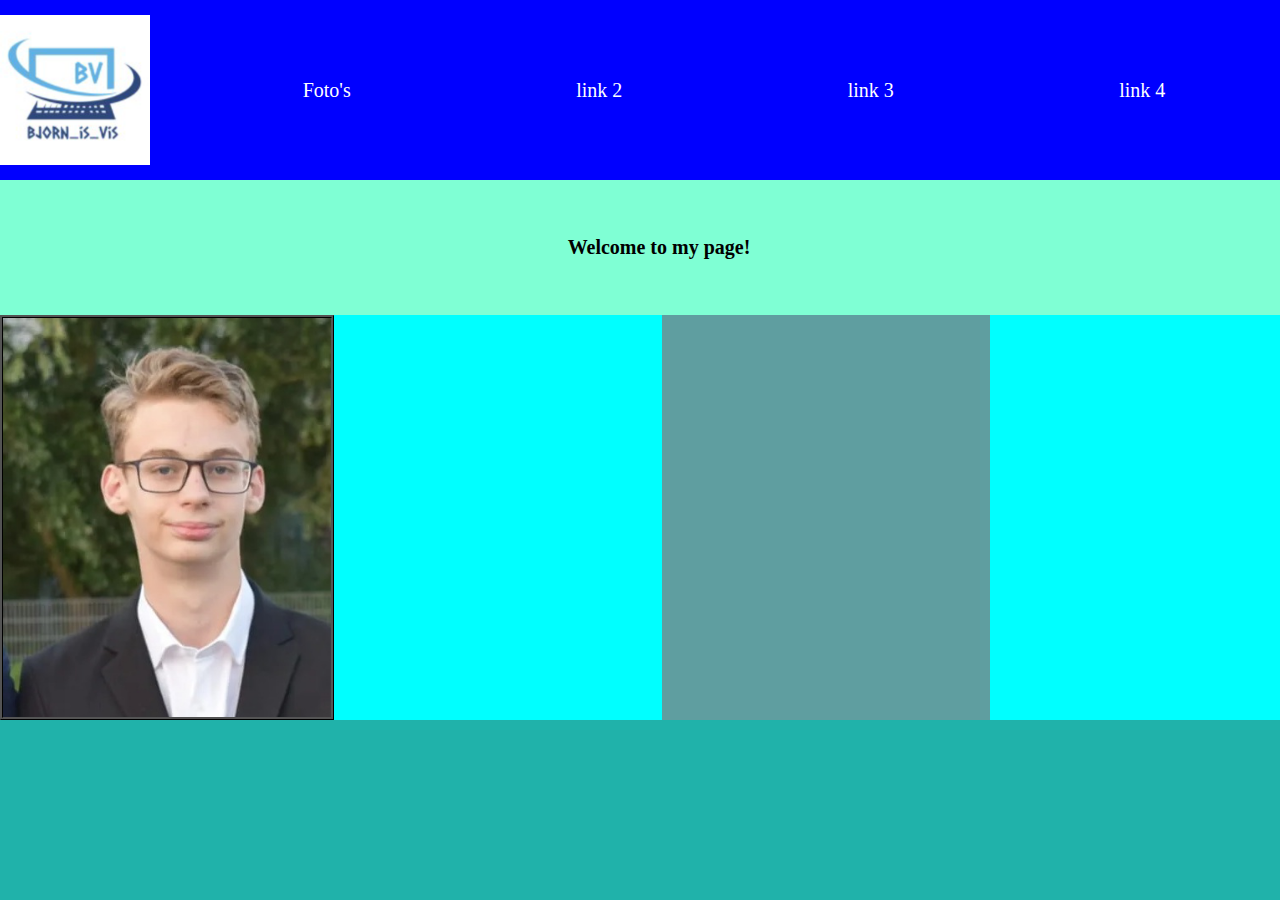
==== website practise/index.html @ 7513fbca "added grid" ====
<!DOCTYPE html>
<html lang="en">
<head>
    <meta charset="UTF-8">
    <meta http-equiv="X-UA-Compatible" content="IE=edge">
    <meta name="viewport" content="width=device-width, initial-scale=1.0">
    <title>Document</title>
    <link rel="stylesheet" href="style.css">
</head>
<body>
<section class="grid">
    <nav>
        <img class="logo" src="img/31bcfff1-d682-4752-8a51-07fadb6b3897-profile_image-300x300.png" alt="logo">
        <ul>
            <li><a href="#">Foto's</a></li>
            <li><a href="#">link 2</a></li>
            <li><a href="#">link 3</a></li>
            <li><a href="#">link 4</a></li>
        </ul>
    </nav>
    <header><h1>Welcome to my page!</h1></header>
    <section class="sec1"></section>
    <section class="sec2"></section>
    <section class="sec3"></section>
    <section class="sec4"></section>
    <footer></footer>
</section>
<script src="index.js"></script>
</body>
</html>
---- website practise/style.css ----
html, body {
    overflow-x: hidden;
    margin: 0;
    padding: 0;
    font-size: 62.5%;
}

.grid {
    height: 100vh;
    width: 100vw;
    display: grid;
    grid-template-rows: 20% 15% 45% 20%;
    grid-template-columns: (4 auto);
    grid-template-areas:
    'nav nav nav nav'
    'header header header header'
    'sec1 sec2 sec3 sec4'
    'footer footer footer footer';
}

nav {
    grid-area: nav;
    background-color: blue;
    display: flex;
    align-items: center;
}

ul {
    width: 85vw;
    padding: 4rem;
    list-style: none;
    font-size: 2rem;
    display: flex;
    justify-content: space-around;
}

.logo {
    height: 15rem;
}

.secimg {
    height: 25rem;
    border-style: ridge;
    border-radius: 4rem;
    border-color: black;
}

a:link {
    text-decoration: none;
    color: white;
}
a:visited {
    color: rgba(222, 222, 222, 0);
}

a:hover {
    color: darkorange;
}

header {
    background-color: aquamarine;
    grid-area: header;
    display: flex;
    align-items: center;
    justify-content: center;
}

h1 {
    font-size: 2rem;
}

.sec1 {
    background-color: cornflowerblue;
    grid-area: sec1;
    display: flex;
    justify-content: center;
    border-style: ridge;
    border-color: black;
    align-items: center;
    background-image: url(./img/Björn.jpg);
    background-repeat: no-repeat;
    background-size: cover;
}

.sec2 {
    background-color: aqua;
    grid-area: sec2;
    display: flex;
    justify-content: center;
    align-items: center;
}

.sec3 {
    background-color: cadetblue;
    grid-area: sec3;
    display: flex;
    justify-content: center;
    align-items: center;
}

.sec4 {
    background-color: cyan;
    grid-area: sec4;
    display: flex;
    justify-content: center;
    align-items: center;
}

footer {
    background-color: lightseagreen;
    grid-area: footer;
}
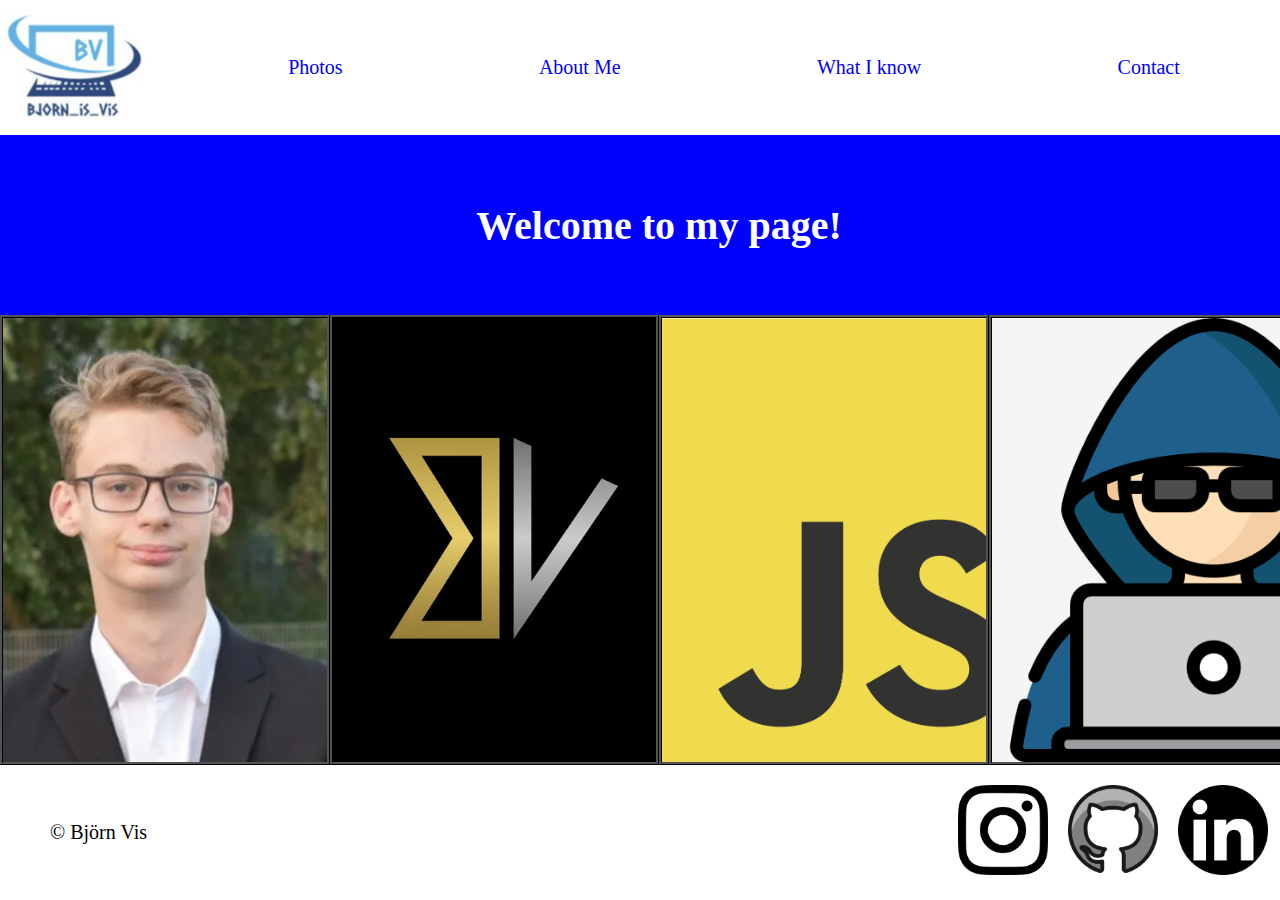
==== commit 2dadc116: "filled in some spaces" ====
--- a/website practise/index.html
+++ b/website practise/index.html
@@ -10,20 +10,27 @@
 <body>
 <section class="grid">
     <nav>
-        <img class="logo" src="img/31bcfff1-d682-4752-8a51-07fadb6b3897-profile_image-300x300.png" alt="logo">
-        <ul>
-            <li><a href="#">Foto's</a></li>
-            <li><a href="#">link 2</a></li>
-            <li><a href="#">link 3</a></li>
-            <li><a href="#">link 4</a></li>
-        </ul>
+        <a href="index.html"><img class="logo" src="img/31bcfff1-d682-4752-8a51-07fadb6b3897-profile_image-300x300.png" alt="logo"></a>
+        <ul class="navul">
+            <li><a href="#">Photos</a></li>
+            <li><a href="#">About Me</a></li>
+            <li><a href="#">What I know</a></li>
+            <li><a href="#">Contact</a></li>
+        </ul> 
     </nav>
     <header><h1>Welcome to my page!</h1></header>
     <section class="sec1"></section>
     <section class="sec2"></section>
     <section class="sec3"></section>
     <section class="sec4"></section>
-    <footer></footer>
+    <footer>
+        <p class="footertext">© Björn Vis</p>
+        <ul class="footerul">
+        <li><a href="https://www.instagram.com/BjornVis010/" target="_blank"><img class="insta" src="./img/4691240_instagram_icon.png" alt="instagram"></a></li>
+        <li><a href="https://github.com/BjornVis010" target="_blank"><img class="github" src="./img/7763728_developer_community_github_icon.png" alt="Github"></a></li>
+        <li><a href="https://nl.linkedin.com/in/BjörnVis010" target="_blank"><img class="linkedin" src="./img/linkedin logo.png" alt="LinkedIn"></a></li>
+        </ul>
+    </footer>
 </section>
 <script src="index.js"></script>
 </body>
--- a/website practise/style.css
+++ b/website practise/style.css
@@ -9,7 +9,7 @@
     height: 100vh;
     width: 100vw;
     display: grid;
-    grid-template-rows: 20% 15% 45% 20%;
+    grid-template-rows: 15% 20% 50% 15%;
     grid-template-columns: (4 auto);
     grid-template-areas:
     'nav nav nav nav'
@@ -20,18 +20,25 @@
 
 nav {
     grid-area: nav;
-    background-color: blue;
+    background-color: white;
     display: flex;
     align-items: center;
 }
 
-ul {
+.navul {
     width: 85vw;
     padding: 4rem;
     list-style: none;
     font-size: 2rem;
     display: flex;
     justify-content: space-around;
+    color: blue;
+}
+
+.footerul {
+    list-style: none;
+    display: flex;
+    margin-right: 5rem;
 }
 
 .logo {
@@ -47,18 +54,19 @@
 
 a:link {
     text-decoration: none;
-    color: white;
+    color: blue;
 }
 a:visited {
-    color: rgba(222, 222, 222, 0);
+    color: blue;
 }
 
 a:hover {
-    color: darkorange;
+    color: black;
 }
 
 header {
-    background-color: aquamarine;
+    background-color: blue;
+    color: white;
     grid-area: header;
     display: flex;
     align-items: center;
@@ -66,7 +74,7 @@
 }
 
 h1 {
-    font-size: 2rem;
+    font-size: 4rem;
 }
 
 .sec1 {
@@ -80,6 +88,7 @@
     background-image: url(./img/Björn.jpg);
     background-repeat: no-repeat;
     background-size: cover;
+    background-position: center;
 }
 
 .sec2 {
@@ -88,6 +97,12 @@
     display: flex;
     justify-content: center;
     align-items: center;
+    border-style: ridge;
+    border-color: black;
+    background-image: url(./img/depositphotos_102096488-stock-illustration-bv-letters-logo.jpg);
+    background-repeat: no-repeat;
+    background-size: cover;
+    background-position: center;
 }
 
 .sec3 {
@@ -96,17 +111,51 @@
     display: flex;
     justify-content: center;
     align-items: center;
+    border-style: ridge;
+    border-color: black;
+    background-image: url(./img/JavaScript-logo.webp);
+    background-repeat: no-repeat;
+    background-size: cover;
+    background-position: center;
 }
 
 .sec4 {
-    background-color: cyan;
+    background-color: whitesmoke;
     grid-area: sec4;
     display: flex;
     justify-content: center;
     align-items: center;
+    border-style: ridge;
+    border-color: black;
+    background-image: url(./img/hacker.png);
+    background-repeat: no-repeat;
+    background-size: cover;
 }
 
 footer {
-    background-color: lightseagreen;
+    width: 100%;
+    background-color: white;
     grid-area: footer;
+    display: flex;
+    align-items: center;
+    justify-content: space-between;
+    font-size: 2rem;
+}
+
+.footertext {
+    margin-left: 5rem;
+}
+
+.insta {
+    height: 10vh;
+    margin-right: 2rem;
+}
+
+.github {
+    height: 10vh;
+    margin-right: 2rem;
+}
+
+.linkedin {
+    height: 10vh;
 }